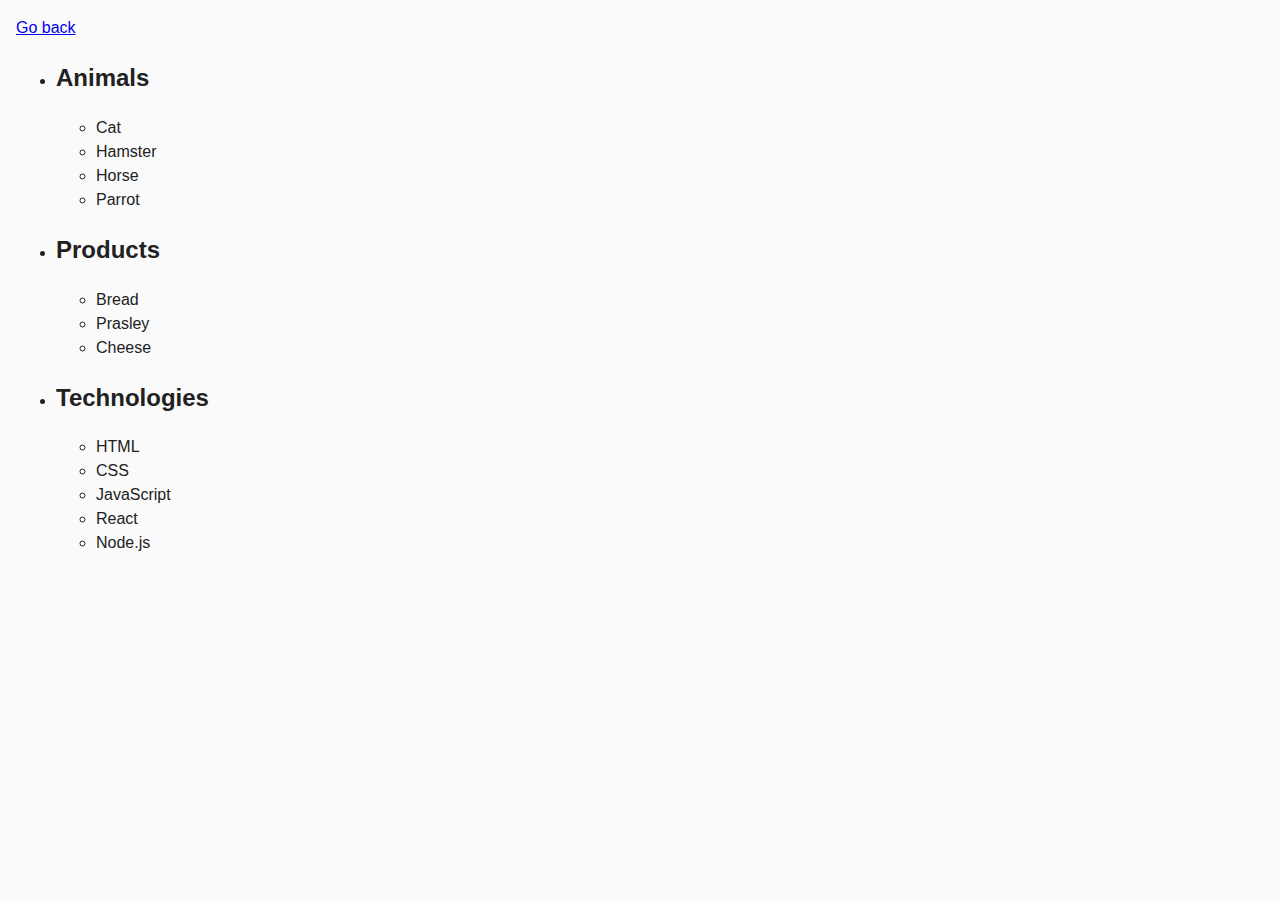
==== task-1.html @ a189826d "push" ====
<!DOCTYPE html>
<html lang="en">
  <head>
    <meta charset="UTF-8" />
    <meta http-equiv="X-UA-Compatible" content="IE=edge" />
    <meta name="viewport" content="width=device-width, initial-scale=1.0" />
    <title>Task 1</title>
    <link rel="stylesheet" href="./css/common.css" />
  </head>
  <body>
    <p><a href="./index.html">Go back</a></p>

    <ul id="categories">
      <li class="item">
        <h2>Animals</h2>

        <ul>
          <li>Cat</li>
          <li>Hamster</li>
          <li>Horse</li>
          <li>Parrot</li>
        </ul>
      </li>
      <li class="item">
        <h2>Products</h2>

        <ul>
          <li>Bread</li>
          <li>Prasley</li>
          <li>Cheese</li>
        </ul>
      </li>
      <li class="item">
        <h2>Technologies</h2>

        <ul>
          <li>HTML</li>
          <li>CSS</li>
          <li>JavaScript</li>
          <li>React</li>
          <li>Node.js</li>
        </ul>
      </li>
    </ul>

    <script src="./js/task-1.js" type="module"></script>
  </body>
</html>
---- css/common.css ----
* {
  box-sizing: border-box;
}

body {
  margin: 16px;
  font-family: -apple-system, BlinkMacSystemFont, 'Segoe UI', Roboto, Oxygen,
    Ubuntu, Cantarell, 'Open Sans', 'Helvetica Neue', sans-serif;
  -webkit-font-smoothing: antialiased;
  -moz-osx-font-smoothing: grayscale;
  background-color: #fafafa;
  color: #212121;
  line-height: 1.5;
}
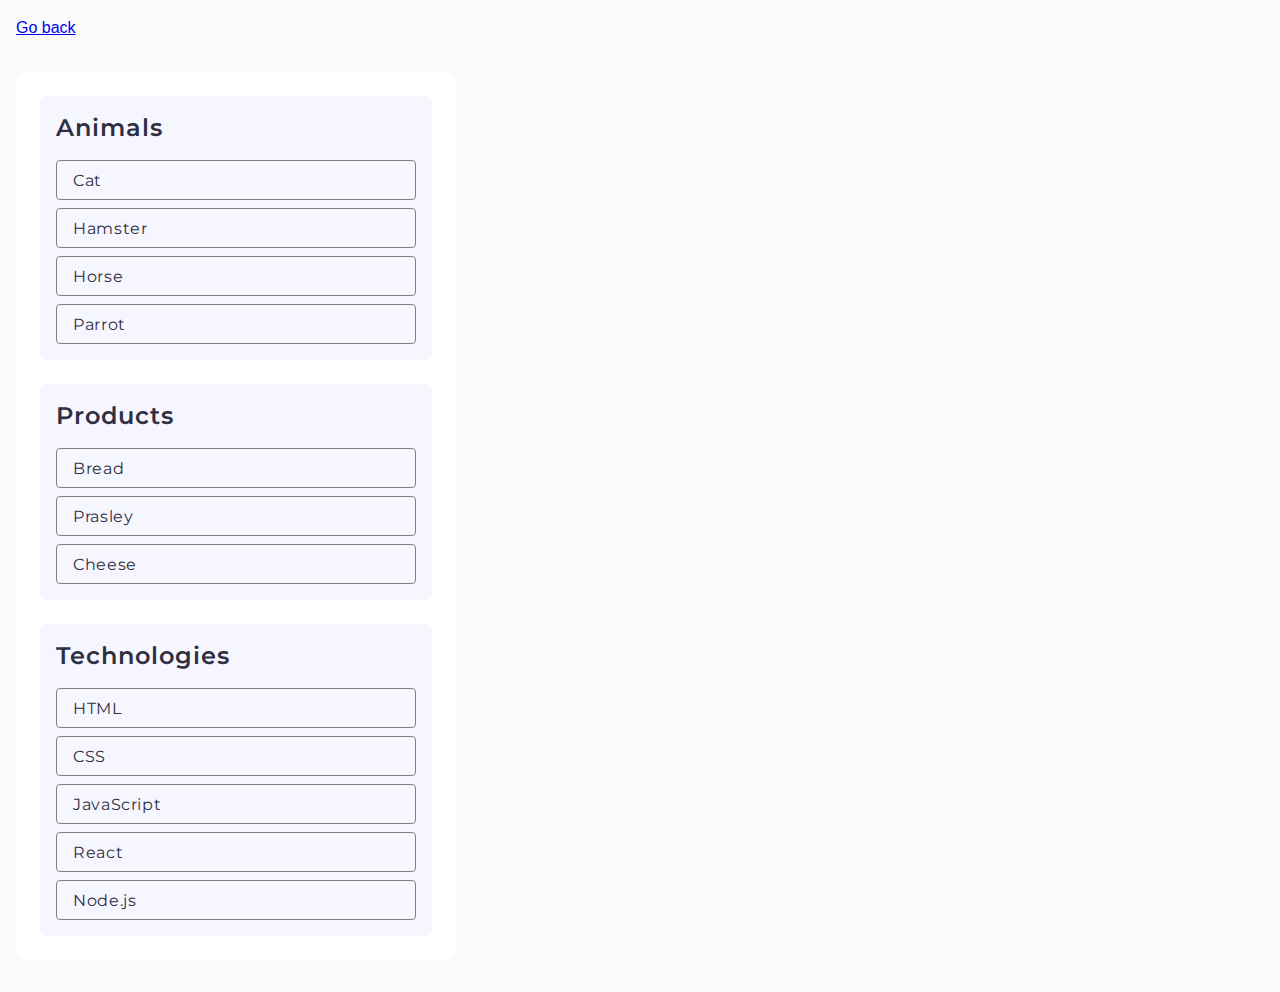
==== commit a7200e1c: "push-check" ====
--- a/task-1.html
+++ b/task-1.html
@@ -1,48 +1,56 @@
 <!DOCTYPE html>
 <html lang="en">
-  <head>
-    <meta charset="UTF-8" />
-    <meta http-equiv="X-UA-Compatible" content="IE=edge" />
-    <meta name="viewport" content="width=device-width, initial-scale=1.0" />
-    <title>Task 1</title>
-    <link rel="stylesheet" href="./css/common.css" />
-  </head>
-  <body>
-    <p><a href="./index.html">Go back</a></p>
 
-    <ul id="categories">
-      <li class="item">
-        <h2>Animals</h2>
+<head>
+  <meta charset="UTF-8" />
+  <meta http-equiv="X-UA-Compatible" content="IE=edge" />
+  <meta name="viewport" content="width=device-width, initial-scale=1.0" />
+  <title>Task 1</title>
+  <link rel="stylesheet" href="css/common.css" />
+  <link rel="preconnect" href="https://fonts.googleapis.com">
+  <link rel="preconnect" href="https://fonts.gstatic.com" crossorigin>
+  <link
+    href="https://fonts.googleapis.com/css2?family=Inter:wght@300;400;500&family=Montserrat:wght@400;500;600&display=swap"
+    rel="stylesheet">
+</head>
 
-        <ul>
-          <li>Cat</li>
-          <li>Hamster</li>
-          <li>Horse</li>
-          <li>Parrot</li>
-        </ul>
-      </li>
-      <li class="item">
-        <h2>Products</h2>
+<body>
+  <p><a href="index.html">Go back</a></p>
 
-        <ul>
-          <li>Bread</li>
-          <li>Prasley</li>
-          <li>Cheese</li>
-        </ul>
-      </li>
-      <li class="item">
-        <h2>Technologies</h2>
+  <ul id="categories">
+    <li class="item">
+      <h2 class="categories-heading">Animals</h2>
 
-        <ul>
-          <li>HTML</li>
-          <li>CSS</li>
-          <li>JavaScript</li>
-          <li>React</li>
-          <li>Node.js</li>
-        </ul>
-      </li>
-    </ul>
+      <ul class="categories-list">
+        <li>Cat</li>
+        <li>Hamster</li>
+        <li>Horse</li>
+        <li>Parrot</li>
+      </ul>
+    </li>
+    <li class="item">
+      <h2 class="categories-heading">Products</h2>
 
-    <script src="./js/task-1.js" type="module"></script>
-  </body>
-</html>
+      <ul class="categories-list">
+        <li>Bread</li>
+        <li>Prasley</li>
+        <li>Cheese</li>
+      </ul>
+    </li>
+    <li class="item">
+      <h2 class="categories-heading">Technologies</h2>
+
+      <ul class="categories-list">
+        <li>HTML</li>
+        <li>CSS</li>
+        <li>JavaScript</li>
+        <li>React</li>
+        <li>Node.js</li>
+      </ul>
+    </li>
+  </ul>
+
+  <script src="./js/task-1.js" type="module"></script>
+</body>
+
+</html>--- a/css/common.css
+++ b/css/common.css
@@ -12,3 +12,185 @@
   color: #212121;
   line-height: 1.5;
 }
+
+.gallery {
+  display: flex;
+  gap: 48px 24px;
+  width: 1128px;
+  flex-wrap: wrap;
+}
+.gallery > img {
+  display: block;
+  width: calc((100% - 48px) / 3);
+}
+.gallery > li {
+  display: block;
+  width: calc((100% - 48px) / 3);
+}
+img {
+  display: block;
+  width: 100%;
+  height: 100%;
+}
+#boxes {
+  display: flex;
+  padding: 32px;
+  gap: 16px;
+}
+#categories {
+  display: inline-flex;
+  padding: 24px;
+  flex-direction: column;
+  align-items: flex-start;
+  gap: 24px;
+  border-radius: 8px;
+  background: #fff;
+}
+.categories-heading {
+  color: #2e2f42;
+  font-family: Montserrat;
+  font-size: 24px;
+  font-style: normal;
+  font-weight: 600;
+  line-height: 1.33;
+  letter-spacing: 0.04em;
+  margin: 0;
+}
+.item {
+  width: 392px;
+  display: flex;
+  padding: 16px;
+  flex-direction: column;
+  align-items: flex-start;
+  gap: 16px;
+  border-radius: 8px;
+  background: #f6f6fe;
+}
+.categories-list {
+  list-style-type: none;
+  display: flex;
+  flex-direction: column;
+  align-items: flex-start;
+  gap: 8px;
+  padding: 0;
+}
+.categories-list li {
+  width: 360px;
+  height: 40px;
+  border-radius: 4px;
+  border: 1px solid #808080;
+  color: #2e2f42;
+  font-family: Montserrat;
+  line-height: 1.5;
+  letter-spacing: 0.04em;
+  font-size: 16px;
+  padding: 8px;
+  padding-left: 16px;
+}
+#name-input {
+  margin-bottom: 8px;
+  color: #2e2f42;
+  font-family: Montserrat;
+  line-height: 1.5;
+  letter-spacing: 0.04em;
+  font-size: 16px;
+  padding: 8px;
+  padding-left: 16px;
+  width: 360px;
+  height: 40px;
+}
+.form-label {
+  color: #2e2f42;
+  font-family: Montserrat;
+  font-size: 16px;
+  line-height: 1.5;
+  letter-spacing: 0.04em;
+}
+.login-form {
+  display: inline-flex;
+  padding: 24px;
+  flex-direction: column;
+  align-items: flex-start;
+  gap: 16px;
+}
+.form-input {
+  width: 360px;
+  height: 40px;
+  border-radius: 4px;
+  border: 1px solid #808080;
+  padding: 8px;
+  padding-left: 16px;
+}
+.form-submit {
+  display: flex;
+  padding: 8px 16px;
+  justify-content: center;
+  align-items: center;
+  gap: 10px;
+  border-radius: 8px;
+  background-color: #4e75ff;
+
+  color: #fff;
+  font-family: Montserrat;
+  font-size: 16px;
+  font-weight: 500;
+  line-height: 1.5;
+  letter-spacing: 0.04em;
+}
+
+.form-submit:hover {
+  background-color: #6c8cff;
+}
+.widget-text {
+  color: #2e2f42;
+  font-family: Montserrat;
+  font-size: 16px;
+  line-height: 1.5;
+  letter-spacing: 0.04em;
+}
+#controls {
+  display: flex;
+  padding: 32px;
+  align-items: flex-start;
+  gap: 16px;
+  border-radius: 8px;
+  background: #f6f6fe;
+}
+#input-value {
+  display: flex;
+  padding: 8px 72px;
+  flex-direction: column;
+  justify-content: center;
+  align-items: center;
+  gap: 10px;
+  border-radius: 8px;
+  border: 1px solid #808080;
+  text-align: center;
+  color: #2e2f42;
+  font-family: Montserrat;
+  font-size: 16px;
+  line-height: 1.5;
+  letter-spacing: 0.04em;
+}
+
+.destroy-button {
+  display: flex;
+  width: 120px;
+  padding: 8px 16px;
+  justify-content: center;
+  align-items: center;
+  gap: 10px;
+  border-radius: 8px;
+  background: #ff4e4e;
+
+  color: #fff;
+  font-family: Montserrat;
+  font-size: 16px;
+  font-weight: 500;
+  line-height: 1.5;
+  letter-spacing: 0.04em;
+}
+
+.destroy-button:hover {
+  background-color: #ff7070;
+}
